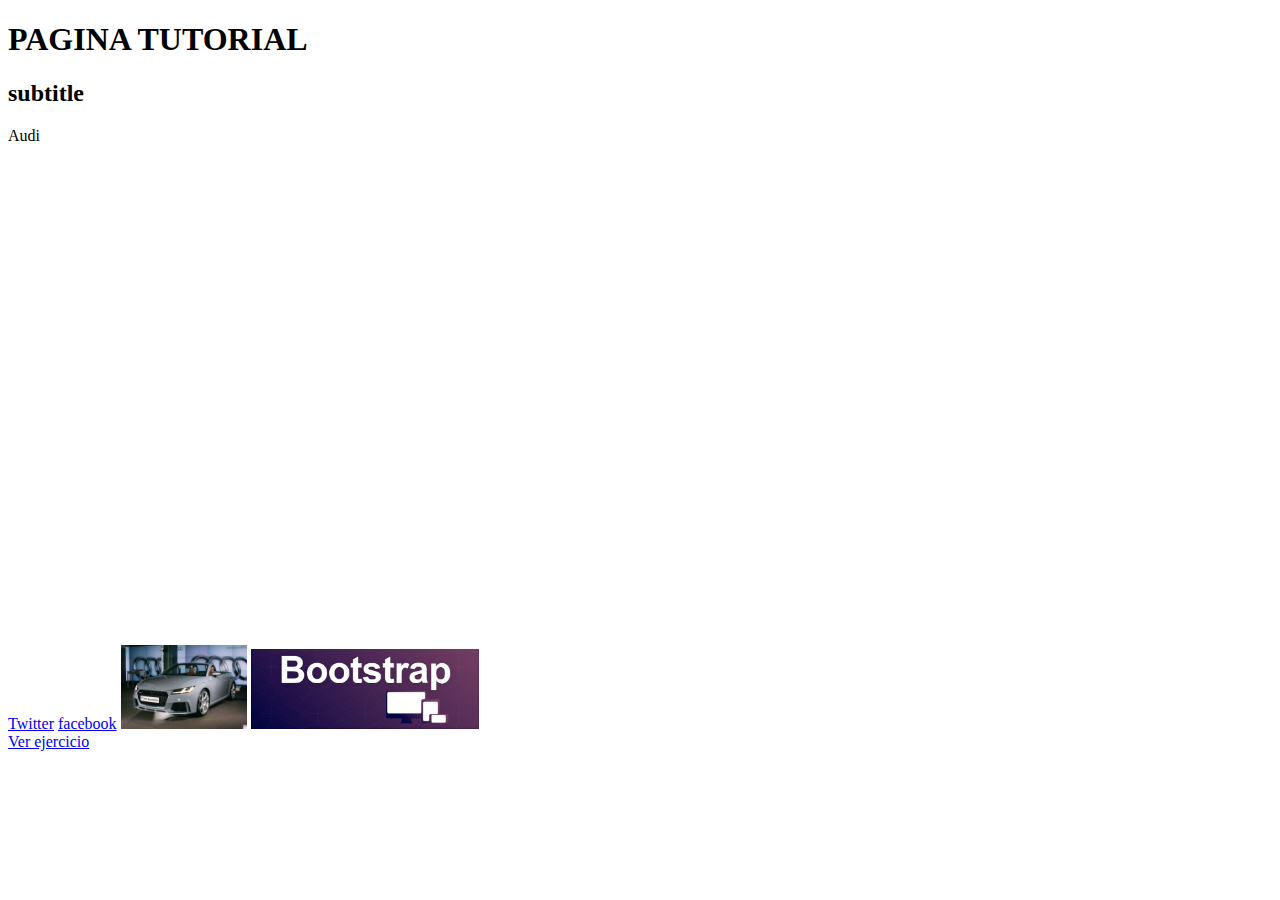
==== semana2/ejercicio1/index.html @ ca085ad1 "primer html" ====
<!DOCTYPE html>
<html>

  <head>


    <meta charset="UTF-8">
    <meta name="prueba1" content="tutorial para aprender html">
    <meta name="keywords" content="tutoriales, html">
    <meta name="author" content="Daniel">

    <title>Mi Primer HTML</title>

  </head>

  <body>

    <h1> PAGINA TUTORIAL  </h1>

    <h2> subtitle  </h2>

    <p> Audi
    </p>

    <div>
      <iframe width="428" height="480" src="https://www.youtube.com/embed/5DliEdq-GVQ"
      frameborder="0" allowfullscreen></iframe>
    </div>


     <a href="https://twitter.com/?lang=es"> Twitter</a>

      <a href="https://es-la.facebook.com/"> facebook</a>

      <img src="assets/img/audi.jpg" width="10%">

     <img src="assets/img/bootstrap.png" width="18%">

    <div>
      <a href="http://www.w3schools.com/html/html5_intro.asp">Ver ejercicio</a>
    </div>
  </body>

</html>
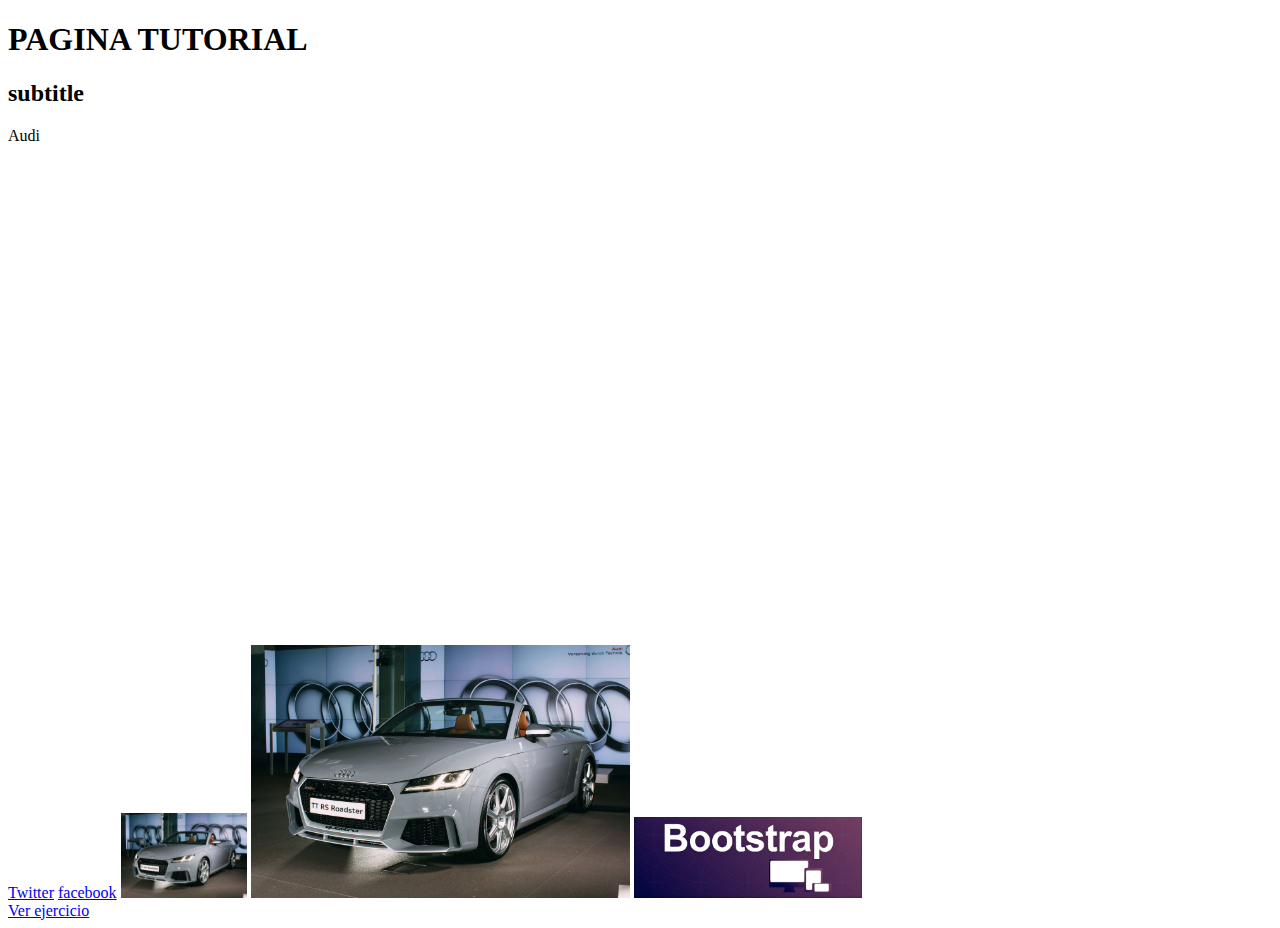
==== commit b596ee87: "cambio html" ====
--- a/semana2/ejercicio1/index.html
+++ b/semana2/ejercicio1/index.html
@@ -34,7 +34,10 @@
 
       <img src="assets/img/audi.jpg" width="10%">
 
-     <img src="assets/img/bootstrap.png" width="18%">
+
+        <img src="assets/img/audi.jpg" width="30%">
+
+      <img src="assets/img/bootstrap.png" width="18%">
 
     <div>
       <a href="http://www.w3schools.com/html/html5_intro.asp">Ver ejercicio</a>
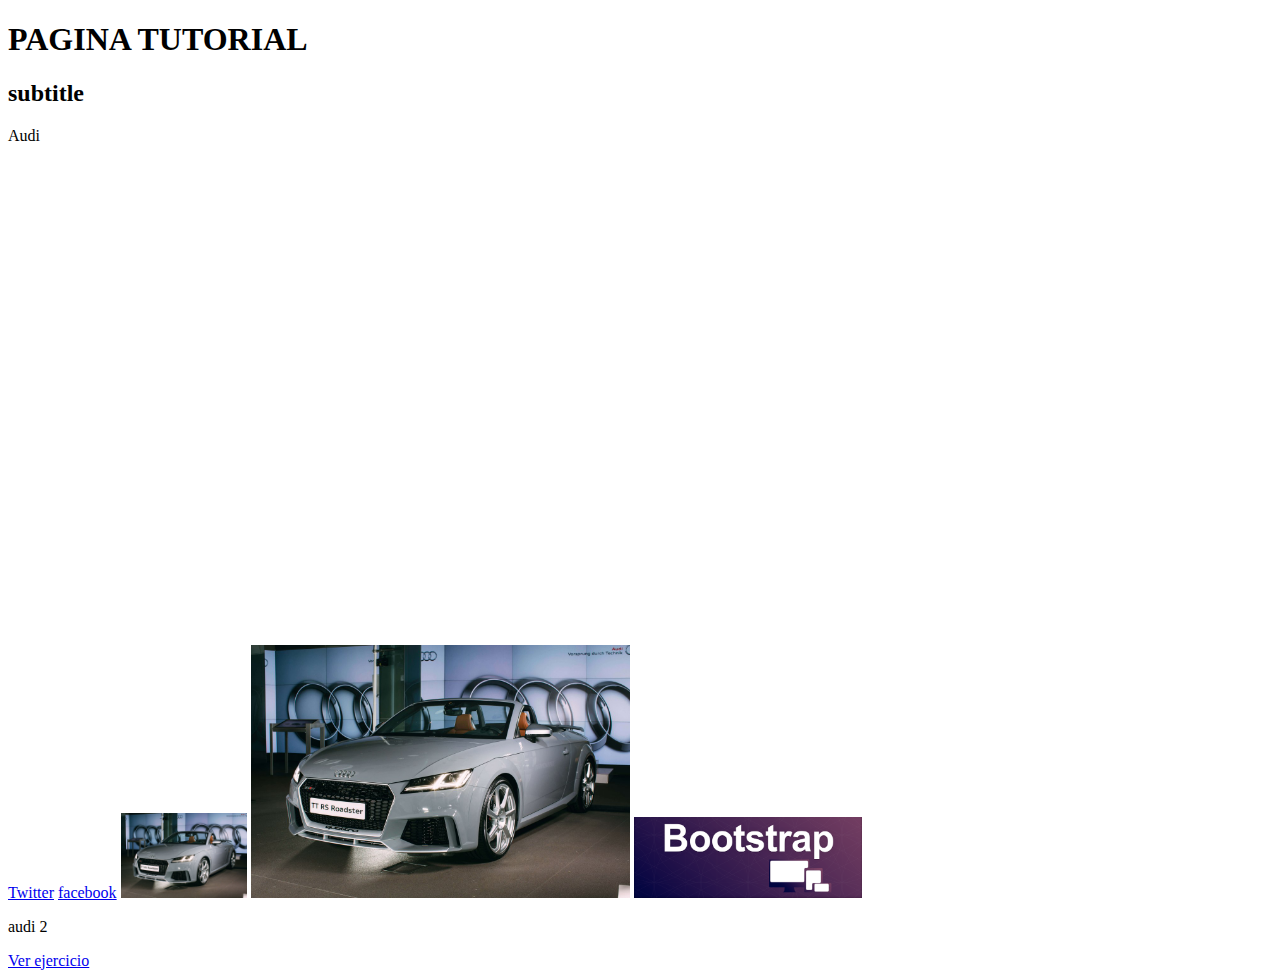
==== commit 6c53ef62: "oooo html" ====
--- a/semana2/ejercicio1/index.html
+++ b/semana2/ejercicio1/index.html
@@ -38,7 +38,7 @@
         <img src="assets/img/audi.jpg" width="30%">
 
       <img src="assets/img/bootstrap.png" width="18%">
-
+      <p>audi 2</p>
     <div>
       <a href="http://www.w3schools.com/html/html5_intro.asp">Ver ejercicio</a>
     </div>
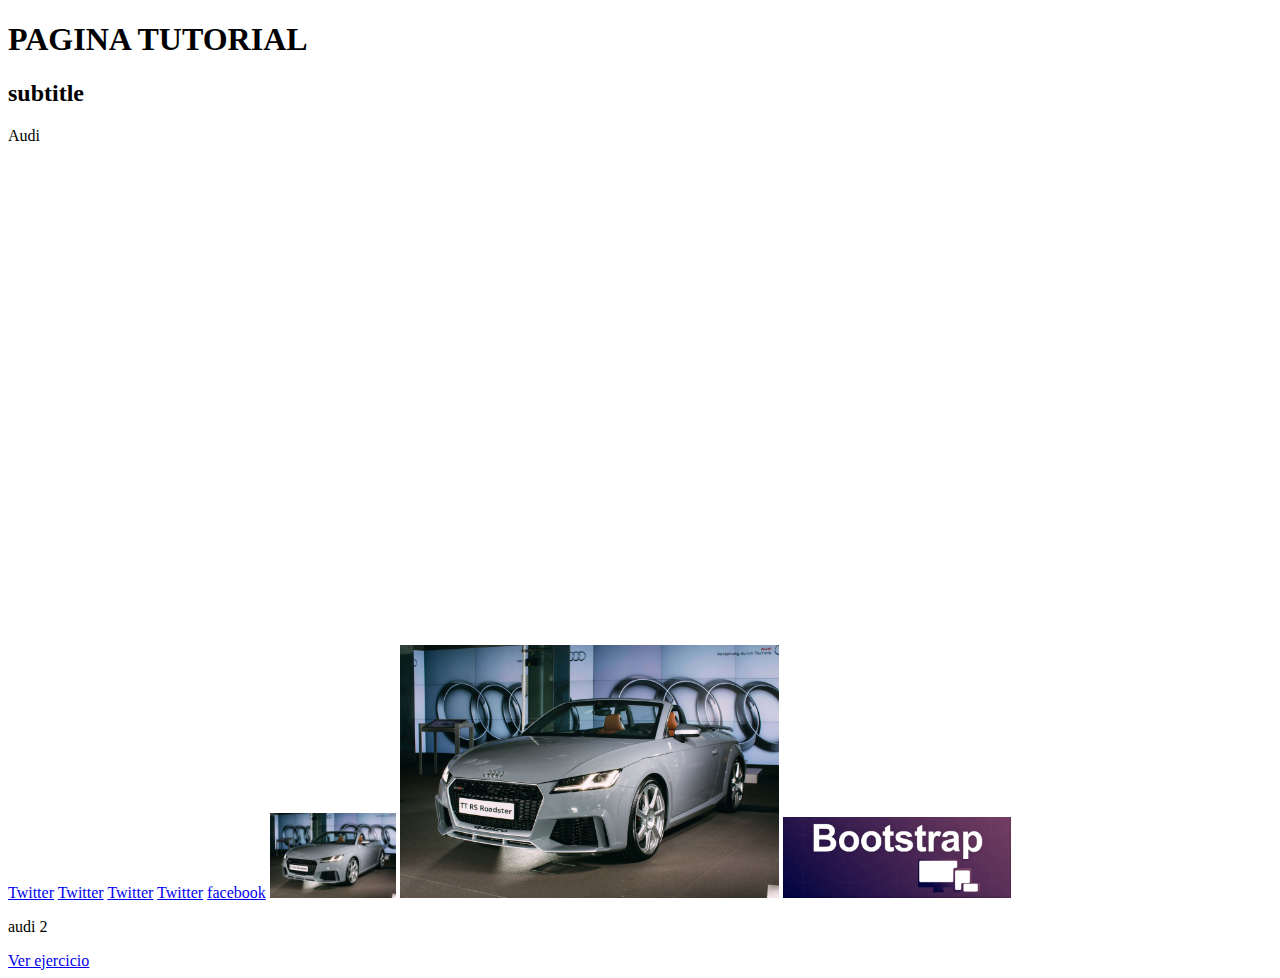
==== commit 6d1fe336: "cree imagenes" ====
--- a/semana2/ejercicio1/index.html
+++ b/semana2/ejercicio1/index.html
@@ -30,6 +30,14 @@
 
      <a href="https://twitter.com/?lang=es"> Twitter</a>
 
+     <a href="https://twitter.com/?lang=es"> Twitter</a>
+
+
+     <a href="https://twitter.com/?lang=es"> Twitter</a>
+
+     <a href="https://twitter.com/?lang=es"> Twitter</a>
+
+
       <a href="https://es-la.facebook.com/"> facebook</a>
 
       <img src="assets/img/audi.jpg" width="10%">
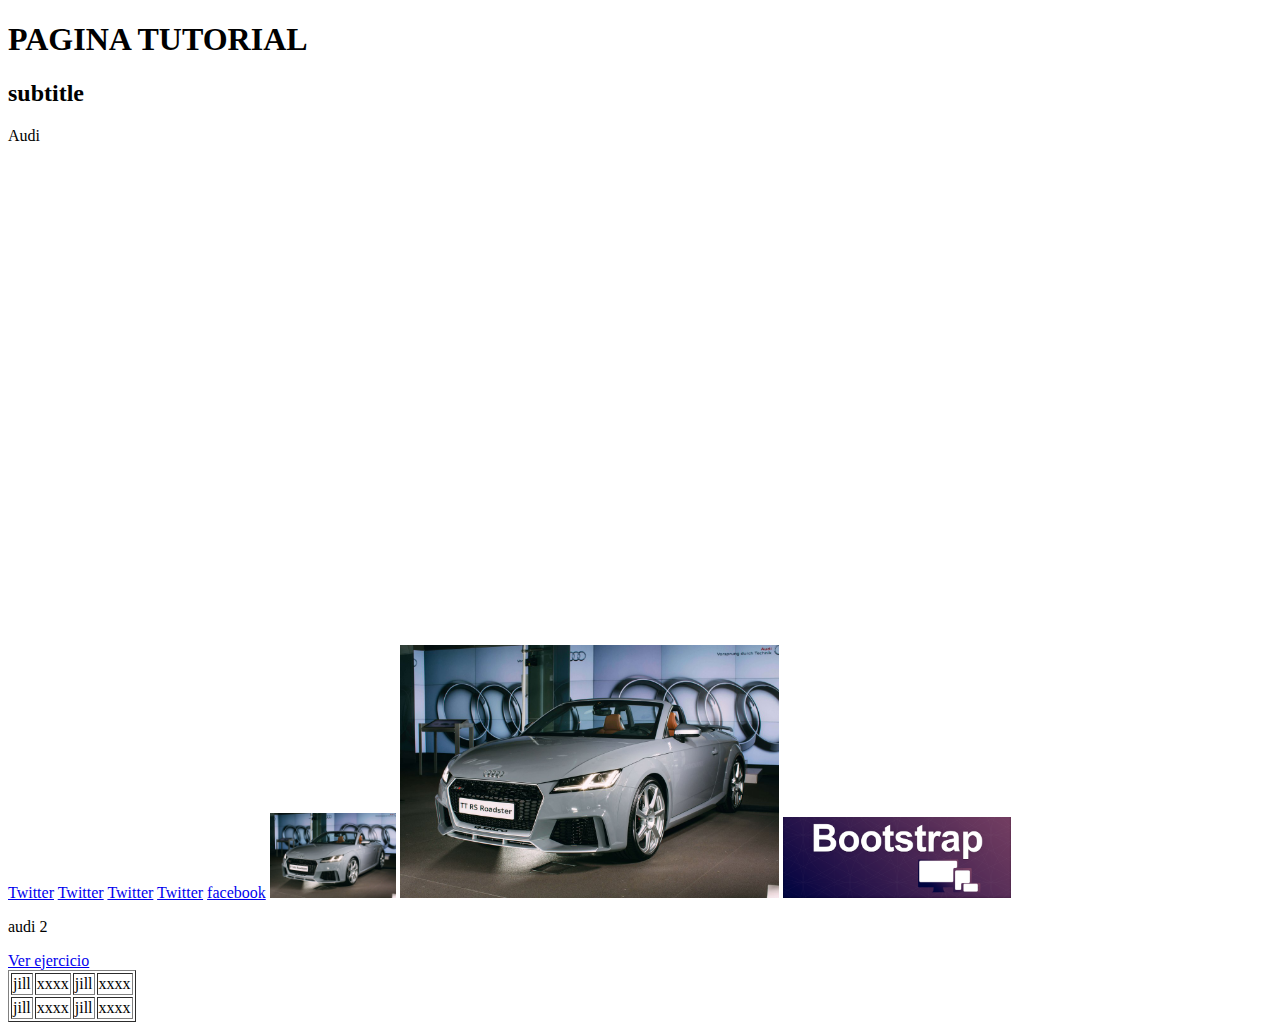
==== commit 30a4a179: "subiendo cambios que vienen de images" ====
--- a/semana2/ejercicio1/index.html
+++ b/semana2/ejercicio1/index.html
@@ -50,6 +50,37 @@
     <div>
       <a href="http://www.w3schools.com/html/html5_intro.asp">Ver ejercicio</a>
     </div>
+
+    <table border="1">
+      <tr>
+        <td> jill </td>
+        <td> xxxx </td>
+        <td> jill </td>
+        <td> xxxx </td>
+
+
+
+      </tr>
+
+
+      <tr>
+
+      <td> jill </td>
+      <td> xxxx </td>
+      <td> jill </td>
+      <td> xxxx </td>
+
+
+
+      </tr>
+
+
+
+    </table/
+
+
+
+
   </body>
 
 </html>
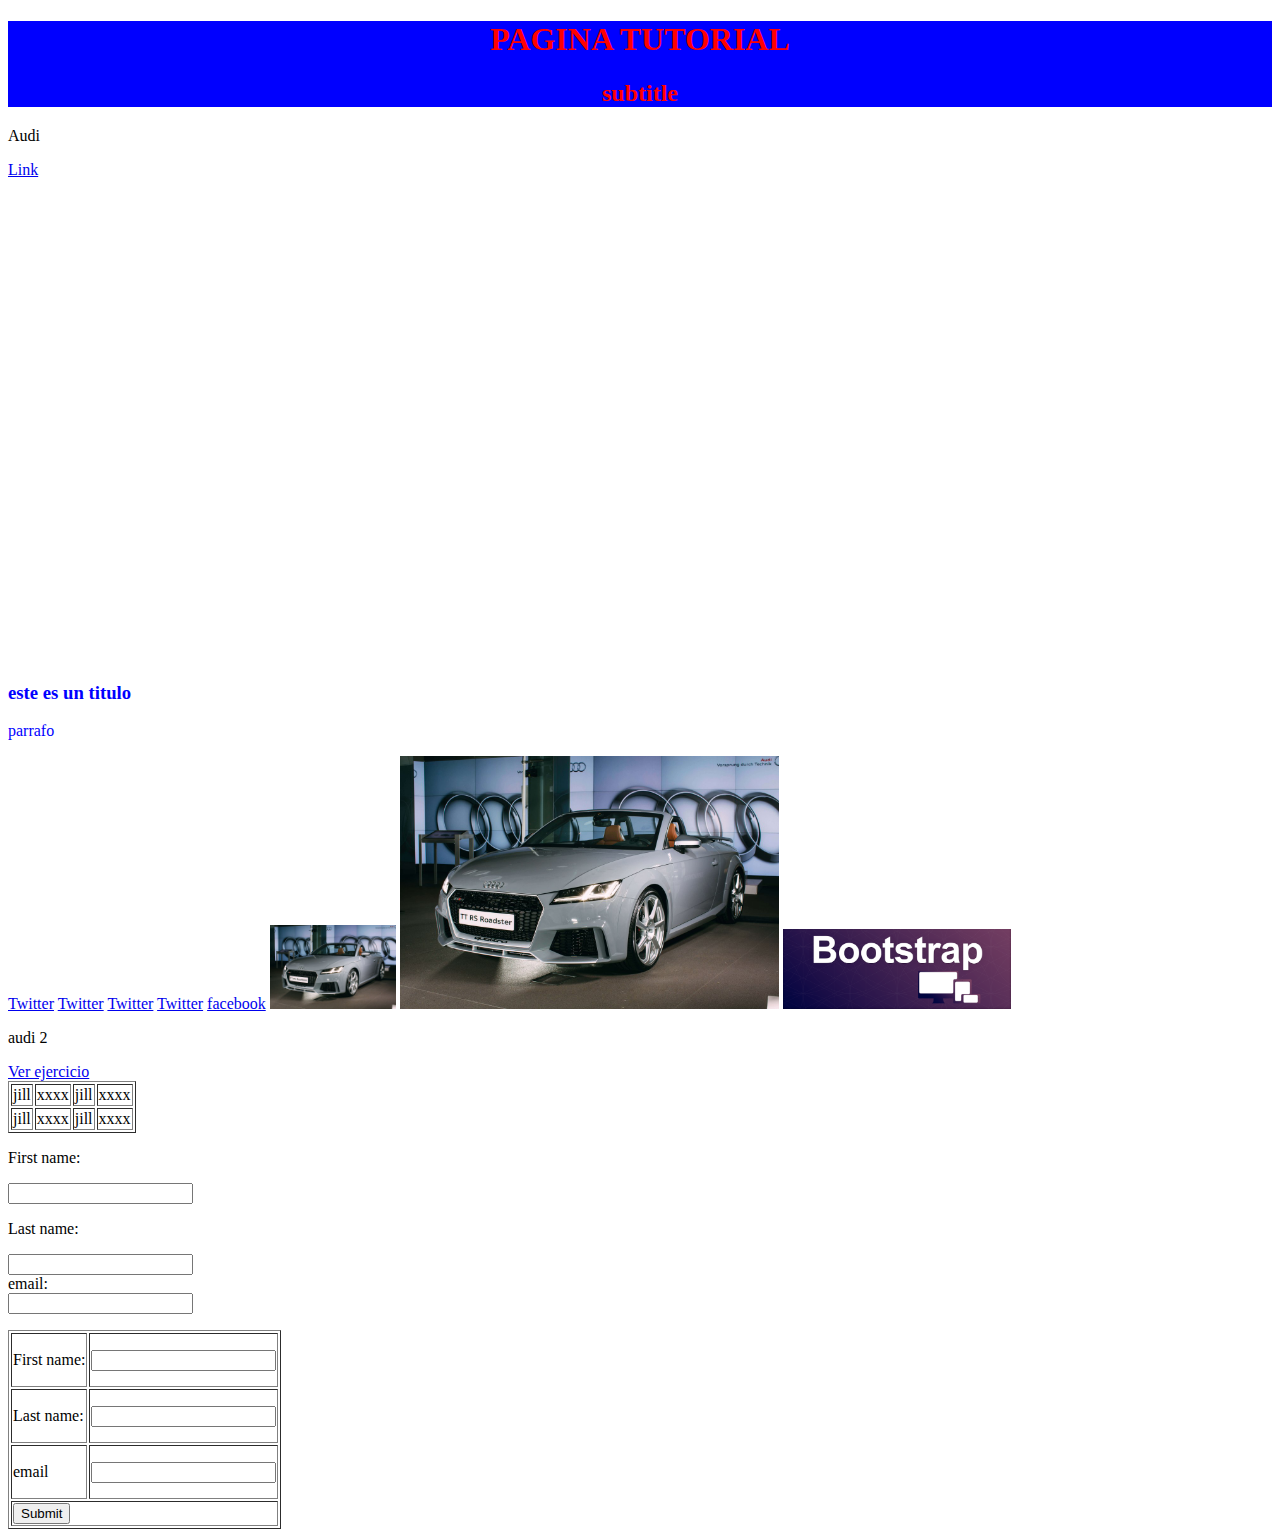
==== commit 8126ad0d: "jhgtfrjhgf" ====
--- a/semana2/ejercicio1/index.html
+++ b/semana2/ejercicio1/index.html
@@ -2,32 +2,42 @@
 <html>
 
   <head>
-
-
     <meta charset="UTF-8">
     <meta name="prueba1" content="tutorial para aprender html">
     <meta name="keywords" content="tutoriales, html">
     <meta name="author" content="Daniel">
-
     <title>Mi Primer HTML</title>
-
+    <link rel="stylesheet" type="text/css" href="ejecio3formulario/assets/documento.css"
   </head>
 
   <body>
 
-    <h1> PAGINA TUTORIAL  </h1>
+    <div style="background-color:blue" align="center">
+      <font color="red">
 
-    <h2> subtitle  </h2>
+      <h1> PAGINA TUTORIAL  </h1>
+
+      <h2> subtitle  </h2>
+
+      </font>
+    </div>
+
 
     <p> Audi
     </p>
+    <a href="http://www.w3schools.com">
+      Link
+    <a/>
 
-    <div>
+    <div align="center">
       <iframe width="428" height="480" src="https://www.youtube.com/embed/5DliEdq-GVQ"
       frameborder="0" allowfullscreen></iframe>
     </div>
 
-
+    <div style="color:#0000ff">
+      <h3>este es un titulo</h3>
+      <p>parrafo</p>
+    </div>
      <a href="https://twitter.com/?lang=es"> Twitter</a>
 
      <a href="https://twitter.com/?lang=es"> Twitter</a>
@@ -41,46 +51,70 @@
       <a href="https://es-la.facebook.com/"> facebook</a>
 
       <img src="assets/img/audi.jpg" width="10%">
-
-
-        <img src="assets/img/audi.jpg" width="30%">
-
+      <img src="assets/img/audi.jpg" width="30%">
       <img src="assets/img/bootstrap.png" width="18%">
       <p>audi 2</p>
     <div>
-      <a href="http://www.w3schools.com/html/html5_intro.asp">Ver ejercicio</a>
+      <a href="http://www.w3schools.com/html/html5_intro.asp">Ver ejercicio
+      </a>
     </div>
 
     <table border="1">
+
       <tr>
         <td> jill </td>
         <td> xxxx </td>
         <td> jill </td>
         <td> xxxx </td>
-
-
-
       </tr>
 
-
       <tr>
-
       <td> jill </td>
       <td> xxxx </td>
       <td> jill </td>
       <td> xxxx </td>
+      </tr>
+
+    </table>
+    <div>
+      <p> First name:</p>
+      <input type="text" name="firstname">
+      <p>Last name:<p/>
+      <input type="text" name="lastname">
+      <br>email:</br>
+      <input type="text" name="email">
+
+      <form>
+
+      <table  border="1">
+        <tr>
+          <td><p> First name:</p></td>
+          <td><input type="text" name="firstname"></td>
+        </tr>
+
+        <tr>
+          <td><p>Last name:<p/></td>
+          <td><input type="text" name="lastname"></td>
+        </tr>
+
+        <tr>
+          <td><p>email<p/></td>
+          <td><input type="text" name="email"></td>
+
+        </tr>
+        <tr>
+          <td colspan="2" align=>
+             <input type="submit" value="Submit">
+          </td>
+        </tr>
+
+      </table>
+
+      </form>
+    </div>
 
 
 
-      </tr>
-
-
-
-    </table/
-
-
-
-
-  </body>
+</body>
 
 </html>
